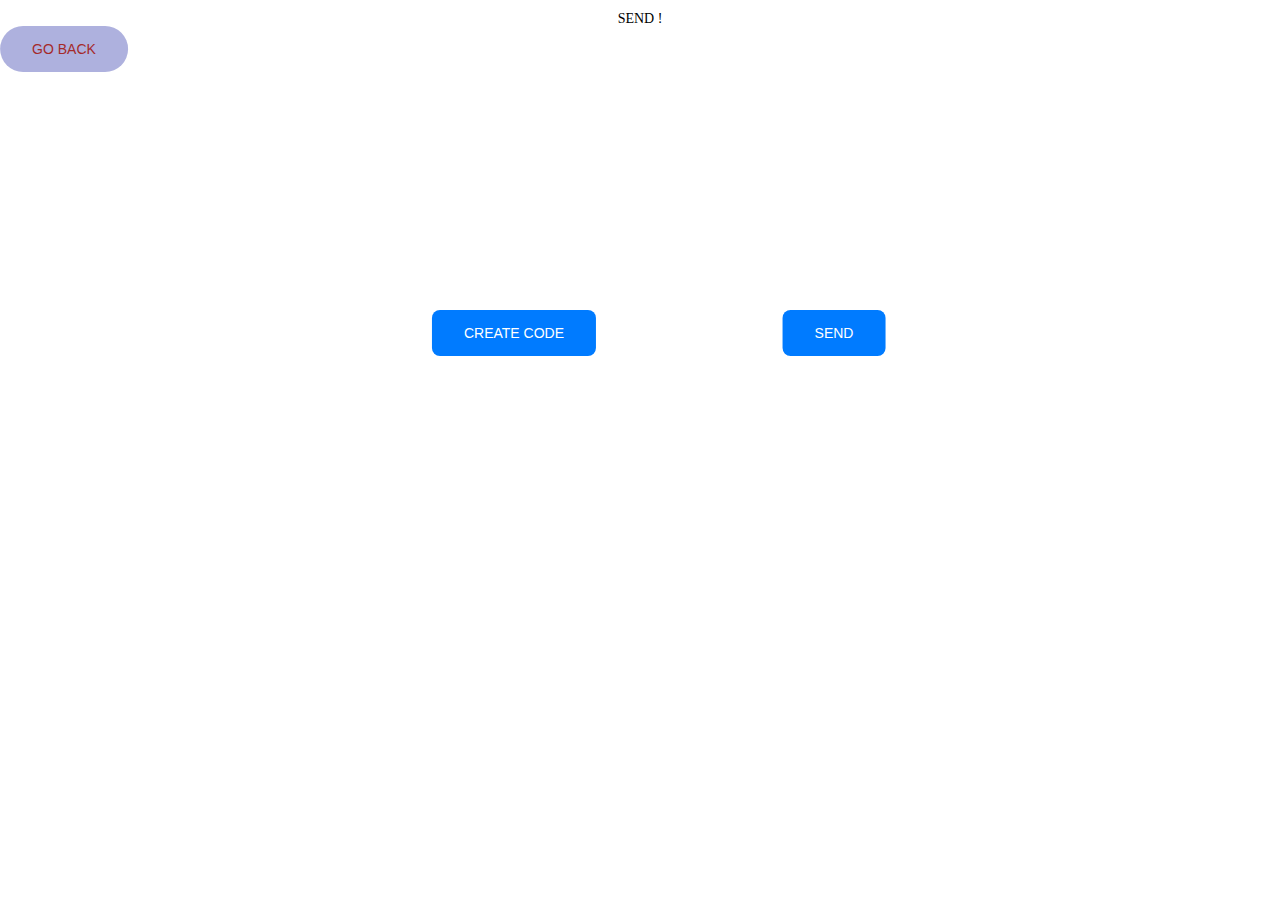
==== send_page.html @ f0781041 "Add files via upload" ====
<!DOCTYPE html>
<html lang="en">
<head>
    <meta charset="UTF-8">
    <meta name="viewport" content="width=device-width, initial-scale=1.0">
    <title>SENDING</title>
   	<link rel="stylesheet" href="static\styles\style.css">
   	<link rel="stylesheet" href="static\styles\style.css">
	<link rel="apple-touch-icon" sizes="180x180" href="static/image/favicon_io/apple-touch-icon.png">
	<link rel="icon" type="image/png" sizes="32x32" href="static/image/favicon_io/favicon-32x32.png">
	<link rel="icon" type="image/png" sizes="16x16" href="static/image/favicon_io/favicon-16x16.png">
	<link rel="manifest" href="static/image/favicon_io/site.webmanifest">
</head>
<body>

<div class="tsend" >SEND !</div>


<a href="/" style="display: inline-block; margin: 10px;">
	<button class="goback">
    GO BACK
	</button>
</a>


<button style="position: absolute;
		bottom: 60%;
		left: 40%;
		transform: translateX(-50%);
		background-color: #007bff;
		border: none;
		color: white;
		padding: 15px 32px;
		text-align: center;
		text-decoration: none;
		display: inline-block;
		font-size: 14px;
		margin: 4px 2px;
		cursor: pointer;
		border-radius: 8px;" onclick="multiply()">CREATE CODE</button>
  <div style="position: absolute;
		bottom: 55%;
		left: 35%;" id="result"> </div>

<script>
  function multiply() {
    var result = 2 * 2;
    document.getElementById("result").innerHTML = "Result: " + result;

  }

</script>




<a href="https://www.example.com/next-page.html" style="display: inline-block; margin: 10px;">
	<button style="
 		position: absolute;
		bottom: 60%;
		left: 65%;
		transform: translateX(-50%);
		background-color: #007bff;
		border: none;
		color: white;
		padding: 15px 32px;
		text-align: center;
		text-decoration: none;
		display: inline-block;
		font-size: 14px;
		margin: 4px 2px;
		cursor: pointer;
		border-radius: 8px;">
    SEND
	</button>
</a>




</body>
</html>
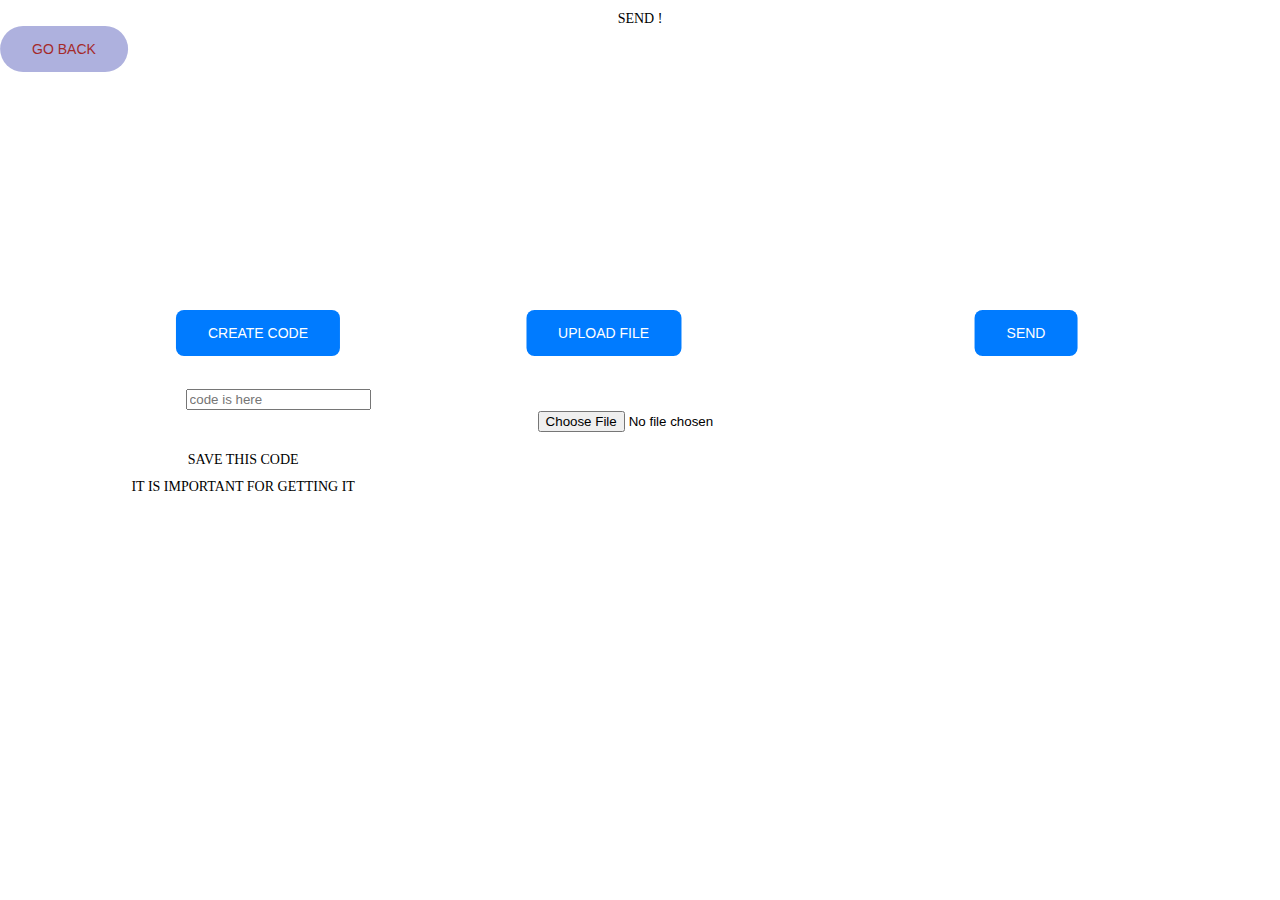
==== commit ae5f30b3: "Update send_page.html" ====
--- a/send_page.html
+++ b/send_page.html
@@ -4,7 +4,6 @@
     <meta charset="UTF-8">
     <meta name="viewport" content="width=device-width, initial-scale=1.0">
     <title>SENDING</title>
-   	<link rel="stylesheet" href="static\styles\style.css">
    	<link rel="stylesheet" href="static\styles\style.css">
 	<link rel="apple-touch-icon" sizes="180x180" href="static/image/favicon_io/apple-touch-icon.png">
 	<link rel="icon" type="image/png" sizes="32x32" href="static/image/favicon_io/favicon-32x32.png">
@@ -23,9 +22,11 @@
 </a>
 
 
-<button style="position: absolute;
+
+<button style="
+ 		position: absolute;
 		bottom: 60%;
-		left: 40%;
+		left: 20%;
 		transform: translateX(-50%);
 		background-color: #007bff;
 		border: none;
@@ -37,28 +38,66 @@
 		font-size: 14px;
 		margin: 4px 2px;
 		cursor: pointer;
-		border-radius: 8px;" onclick="multiply()">CREATE CODE</button>
-  <div style="position: absolute;
-		bottom: 55%;
-		left: 35%;" id="result"> </div>
+		border-radius: 8px;" onclick="generateCode()">CREATE CODE</button>
+<input style="position: absolute;
+		bottom: 54.5%;
+		left: 14.5%;" type="text" id="codeInput" placeholder="code is here">
 
 <script>
-  function multiply() {
-    var result = 2 * 2;
-    document.getElementById("result").innerHTML = "Result: " + result;
+function generateCode() {
+  var small_s = "qwertyuiopasdfghjklzxcvbnm";
+  var big_s = "QWERTYUIOPASDFGHJKLZXCVBNM";
+  var number_s = "0123456789";
+  var use_for = small_s + big_s + number_s;
+  var length_code = 9;
+  var code = "";
+  for (var i = 0; i < length_code; i++) {
+    code += use_for.charAt(Math.floor(Math.random() * use_for.length));
+  }
+  document.getElementById("codeInput").value = code;
+}
+</script>
 
-  }
+<div style="position: absolute;
+	bottom: 48%;
+	left: 19%;
+	transform: translateX(-50%);
+	font-size:14px;">SAVE THIS CODE</div>
 
-</script>
+<div style="position: absolute;
+	bottom: 45%;
+	left: 19%;
+	transform: translateX(-50%);
+	font-size:14px;">IT IS IMPORTANT FOR GETTING IT</div>
+
+
+<button style="
+ 		position: absolute;
+		bottom: 60%;
+		left: 47%;
+		transform: translateX(-50%);
+		background-color: #007bff;
+		border: none;
+		color: white;
+		padding: 15px 32px;
+		text-align: center;
+		text-decoration: none;
+		display: inline-block;
+		font-size: 14px;
+		margin: 4px 2px;
+		cursor: pointer;
+		border-radius: 8px;">UPLOAD FILE</button>
+<input style="position: absolute;
+		bottom: 52%;
+		left: 42%;" type="file" placeholder="file is here">
 
 
 
-
-<a href="https://www.example.com/next-page.html" style="display: inline-block; margin: 10px;">
+<a href="sent_page.html" style="display: inline-block; margin: 10px;">
 	<button style="
  		position: absolute;
 		bottom: 60%;
-		left: 65%;
+		left: 80%;
 		transform: translateX(-50%);
 		background-color: #007bff;
 		border: none;
@@ -77,6 +116,5 @@
 
 
 
-
 </body>
-</html>+</html>
